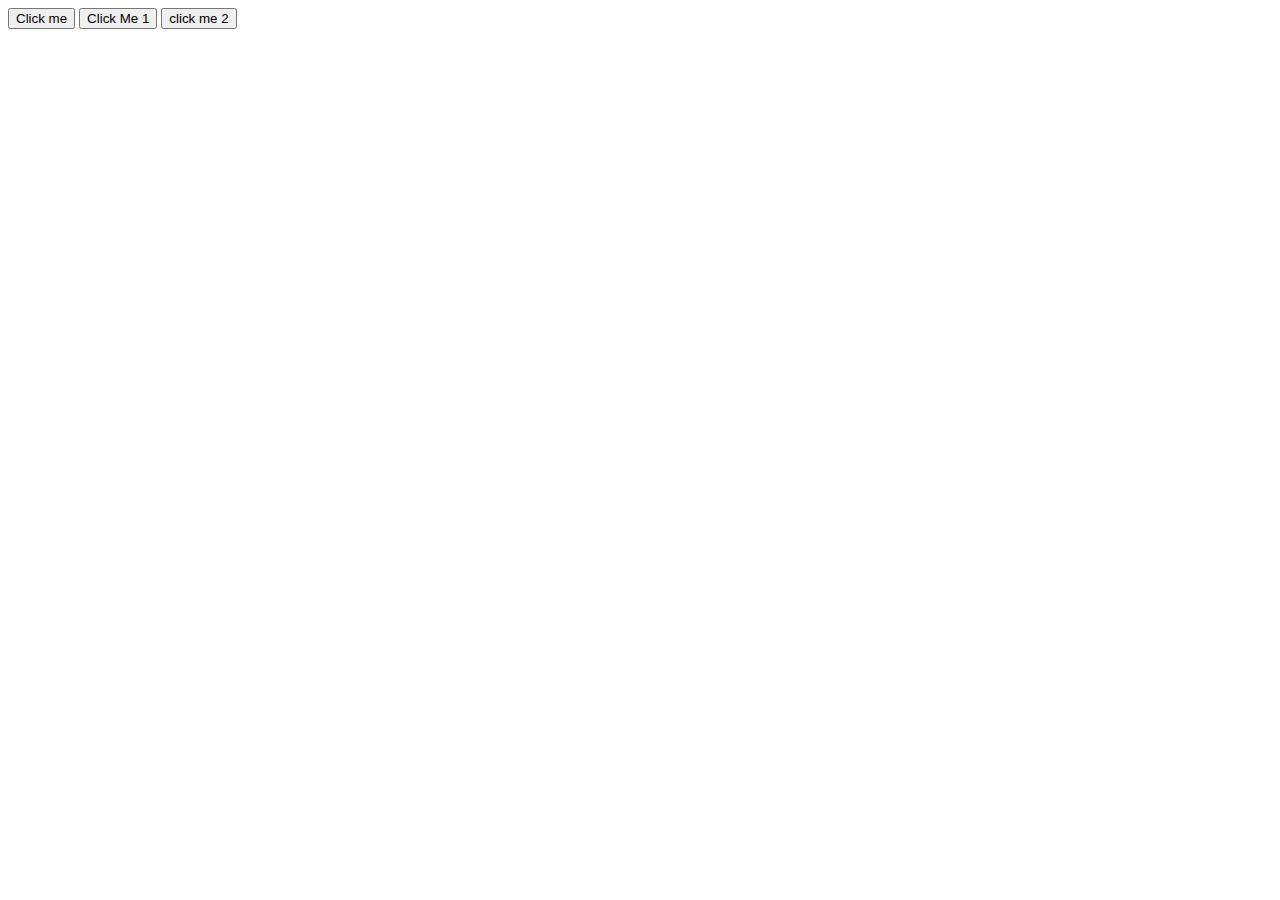
==== index.html @ fd183d7f "Rename lesson8.html to index.html" ====
<!DOCTYPE html>
<html lang="en">
<head>
    <meta charset="UTF-8">
    <meta name="viewport" content="width=device-width, initial-scale=1.0">
    <title>Document</title>
    <link rel="stylesheet" 
</head>
<body>
        <button>Click me</button>
        <!-- תגית להודעה בכפתור כשלוחצים פעם 1 -->
        <button onclick="alert('Hello')">Click Me 1</button> 
        <!-- תגית להודעה בכפתור כשלוחצים פעמיים -->
        <button ondblclick="alert('hello')">click me 2</button>
    </body>
    </html>
</body>
</html>
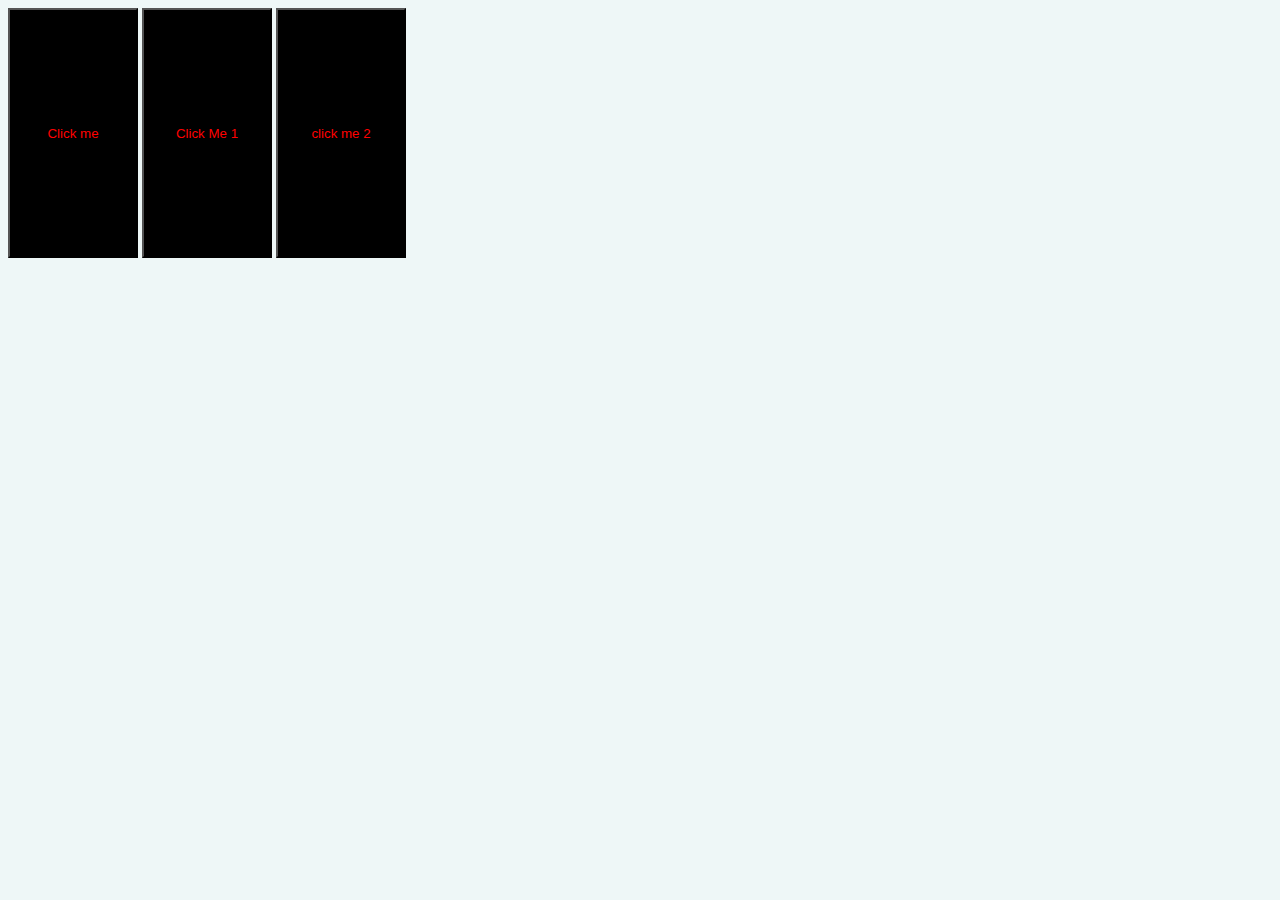
==== commit dd283569: "Update index.html" ====
--- a/index.html
+++ b/index.html
@@ -4,7 +4,7 @@
     <meta charset="UTF-8">
     <meta name="viewport" content="width=device-width, initial-scale=1.0">
     <title>Document</title>
-    <link rel="stylesheet" 
+    <link rel="stylesheet" href="index1.css">
 </head>
 <body>
         <button>Click me</button>
--- a/index1.css
+++ b/index1.css
@@ -0,0 +1,10 @@
+body{
+background-color: rgb(238, 247, 247);
+color: rgb(116, 22, 123);
+}
+button{
+ background-color: black;
+color: red;
+width: 130px;
+height: 250px;
+}
